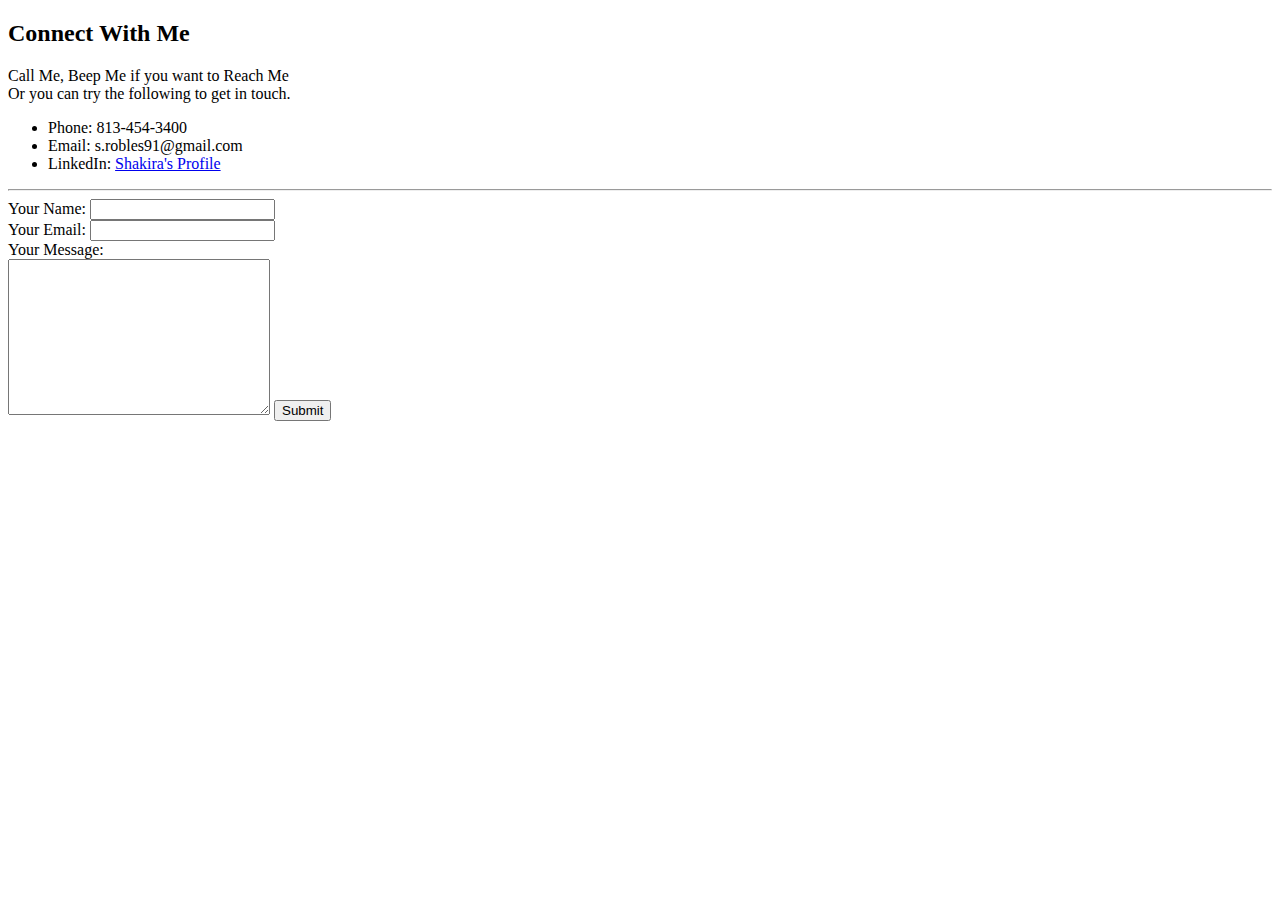
==== contact.html @ e27b34c4 "Add initial CV website files" ====
<!DOCTYPE html>
<html lang="en">
<head>
    <meta charset="UTF-8">
    <meta http-equiv="X-UA-Compatible" content="IE=edge">
    <meta name="viewport" content="width=device-width, initial-scale=1.0">
    <title>Contact Me</title>
</head>
<body>
    <h2>Connect With Me</h2>
    <p>Call Me, Beep Me if you want to Reach Me
    <br>Or you can try the following to get in touch.</p> 
    
    <ul>
        <li>Phone: 813-454-3400</li>
        <li>Email: s.robles91@gmail.com</li>
        <li>LinkedIn: <a href="https://www.linkedin.com/in/shakira-robles-molina-b83a3320a/">Shakira's Profile</a></li>
        
    </ul>
    <hr>
    <form class="" action="mailto:s.robles91@gmail.com" method="post" enctype="text/plain">
        <label>Your Name: </label>
        <input type="text" name="yourName" value=""><br>
        <label>Your Email: </label>
        <input type="email" name="yourEmail" value=""><br>
        <label>Your Message: </label><br>
        <textarea name="yourMessage" rows="10" cols="30"></textarea>
        <input type="submit" name="">
    </form>
</body>
</html>
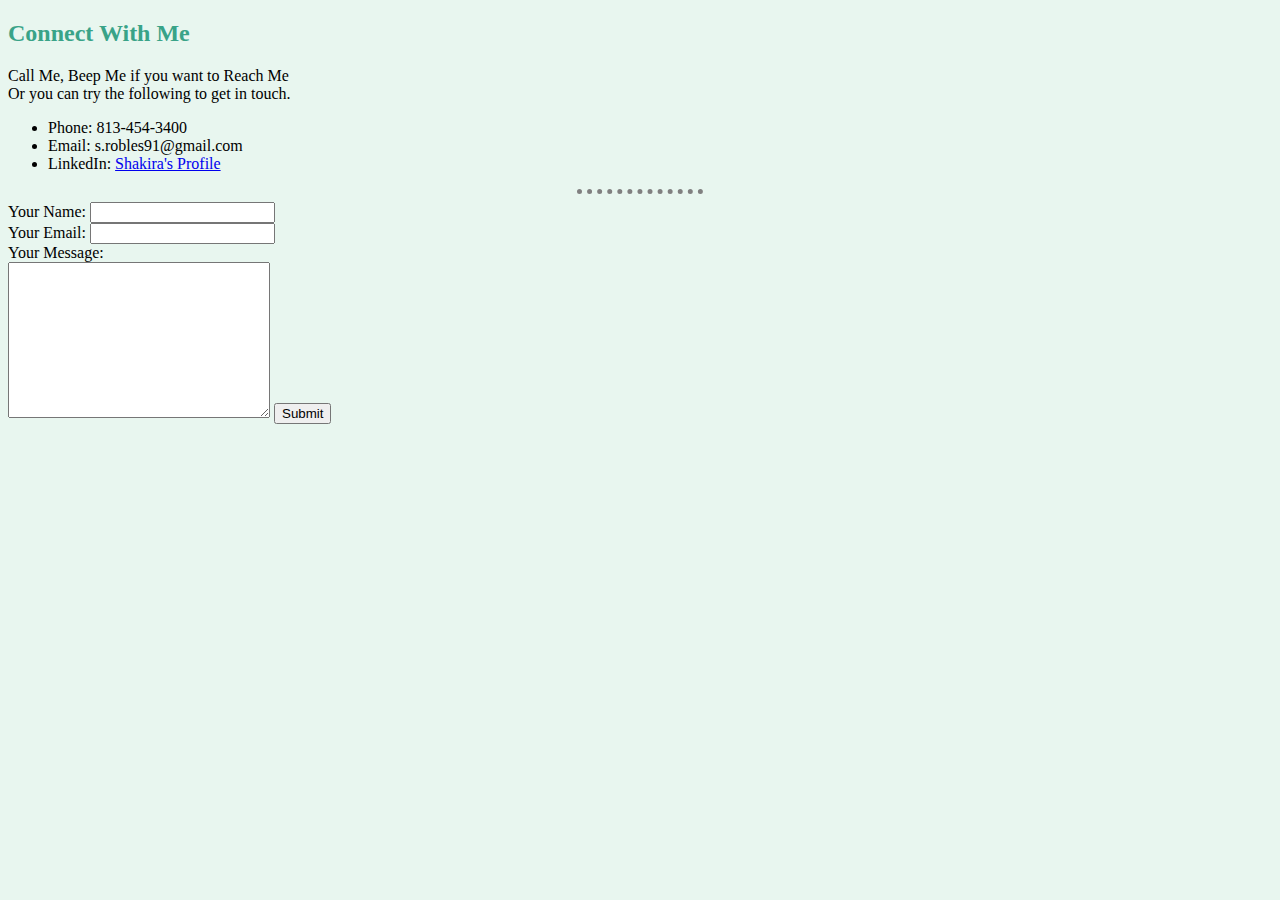
==== commit 9e45949e: "CV-v.2" ====
--- a/contact.html
+++ b/contact.html
@@ -5,6 +5,7 @@
     <meta http-equiv="X-UA-Compatible" content="IE=edge">
     <meta name="viewport" content="width=device-width, initial-scale=1.0">
     <title>Contact Me</title>
+    <link rel="stylesheet" href="css/styles.css">
 </head>
 <body>
     <h2>Connect With Me</h2>
--- a/css/styles.css
+++ b/css/styles.css
@@ -0,0 +1,22 @@
+body{
+    background-color: #E8F6EF;
+}
+
+h1{
+    color: #3E8E7E;
+}
+
+h2{
+    color: #39A388;
+}
+h3{
+    color: #58c7a6;
+}
+
+hr{
+    border-style: none;
+    border-top-style: dotted;
+    border-color: gray;
+    border-width: 5px;
+    width: 10%;
+}
